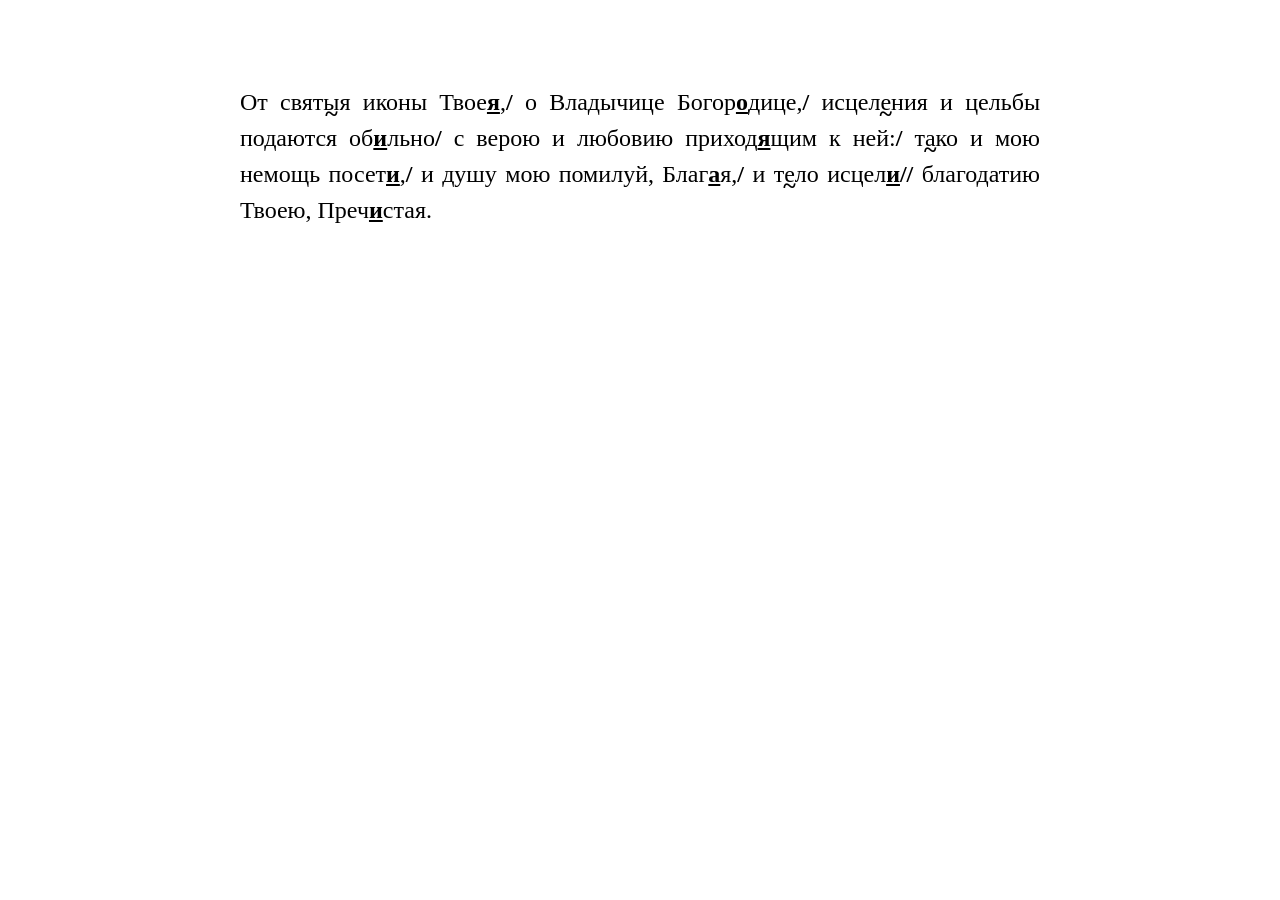
==== ee.html @ 31e386c4 "Add files via upload" ====
<!DOCTYPE html>
<html lang="ru">
<head>
    <meta charset="UTF-8">
    <title>Песнопение с разметкой распева</title>
    <style>
        body {
            font-family: "Times New Roman", Georgia, serif;
            font-size: 24px;
            line-height: 1.5;
            padding: 40px;
            background-color: #fff;
            color: #000;
            text-align:justify;
        }
        .chant-text {
            white-space: pre-wrap;
            max-width: 800px;
            margin: 0 auto;
        }
        .sing-wavy {
            position: relative;
            display: inline-block;
        }
        .sing-wavy::after {
            content: "~";
            position: absolute;
            bottom: 7px;
            left: 50%;
            transform: translateX(-50%);
            font-size: 1.0em;
            font-weight: 900;
            line-height: 0;
        }
    </style>
</head>
<body>
<div class="chant-text">
От свят<span class="sing-wavy">ы</span>я иконы Твое<b><u>я</u></b>,<b>/</b> о Владычице Богор<b><u>о</u></b>дице,<b>/</b> исцел<span class="sing-wavy">е</span>ния и цельбы подаются об<b><u>и</u></b>льно<b>/</b> с верою и любовию приход<b><u>я</u></b>щим к ней:<b>/</b> т<span class="sing-wavy">а</span>ко и мою немощь посет<b><u>и</u></b>,<b>/</b> и душу мою помилуй, Благ<b><u>а</u></b>я,<b>/</b> и т<span class="sing-wavy">е</span>ло исцел<b><u>и</u></b><b>//</b> благодатию Твоею, Преч<b><u>и</u></b>стая.</div>
</body>
</html>
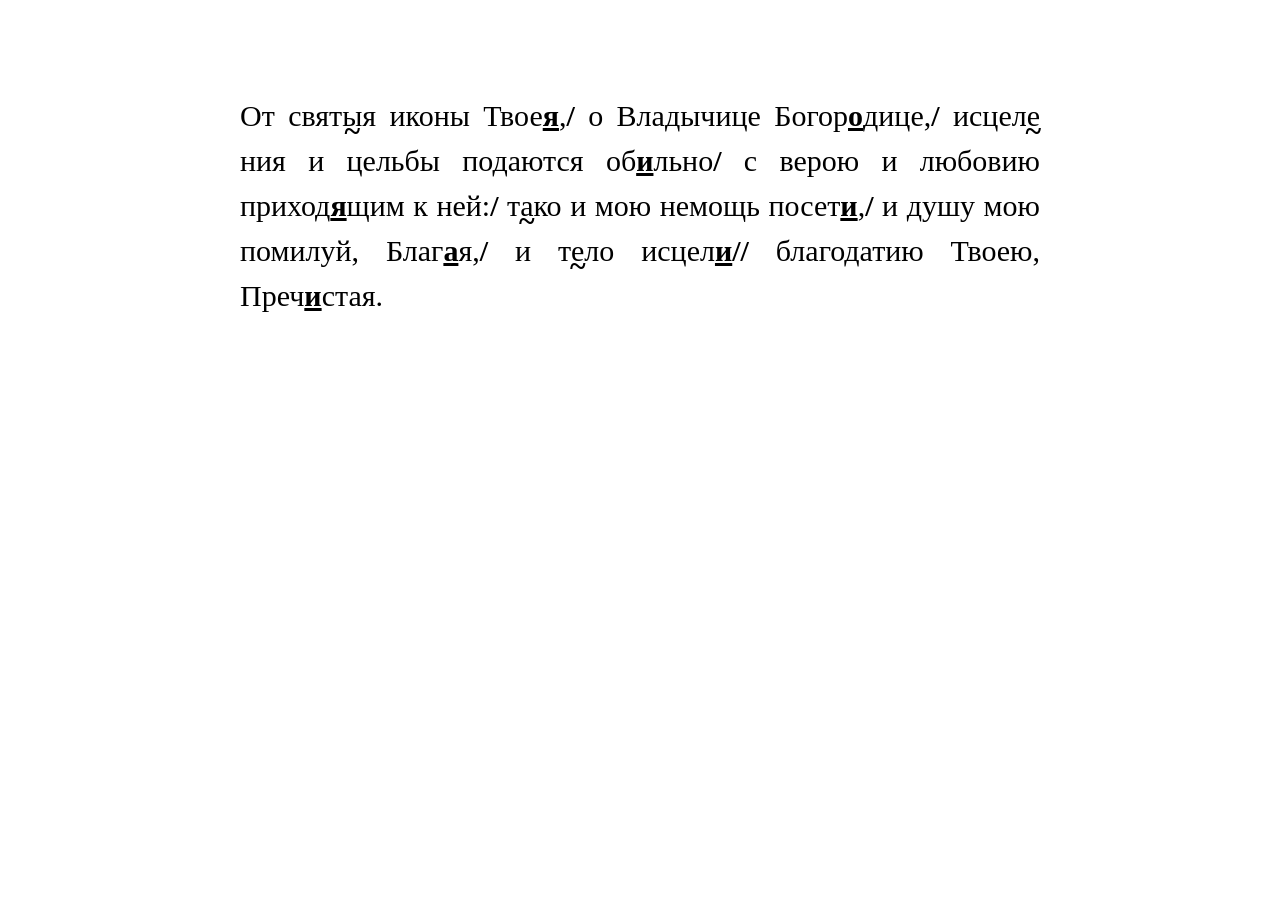
==== commit 69cc1846: "Update ee.html" ====
--- a/ee.html
+++ b/ee.html
@@ -2,11 +2,12 @@
 <html lang="ru">
 <head>
     <meta charset="UTF-8">
+    <meta name="viewport" content="width=device-width, initial-scale=1.0">
     <title>Песнопение с разметкой распева</title>
     <style>
         body {
             font-family: "Times New Roman", Georgia, serif;
-            font-size: 24px;
+            font-size: 30px;
             line-height: 1.5;
             padding: 40px;
             background-color: #fff;
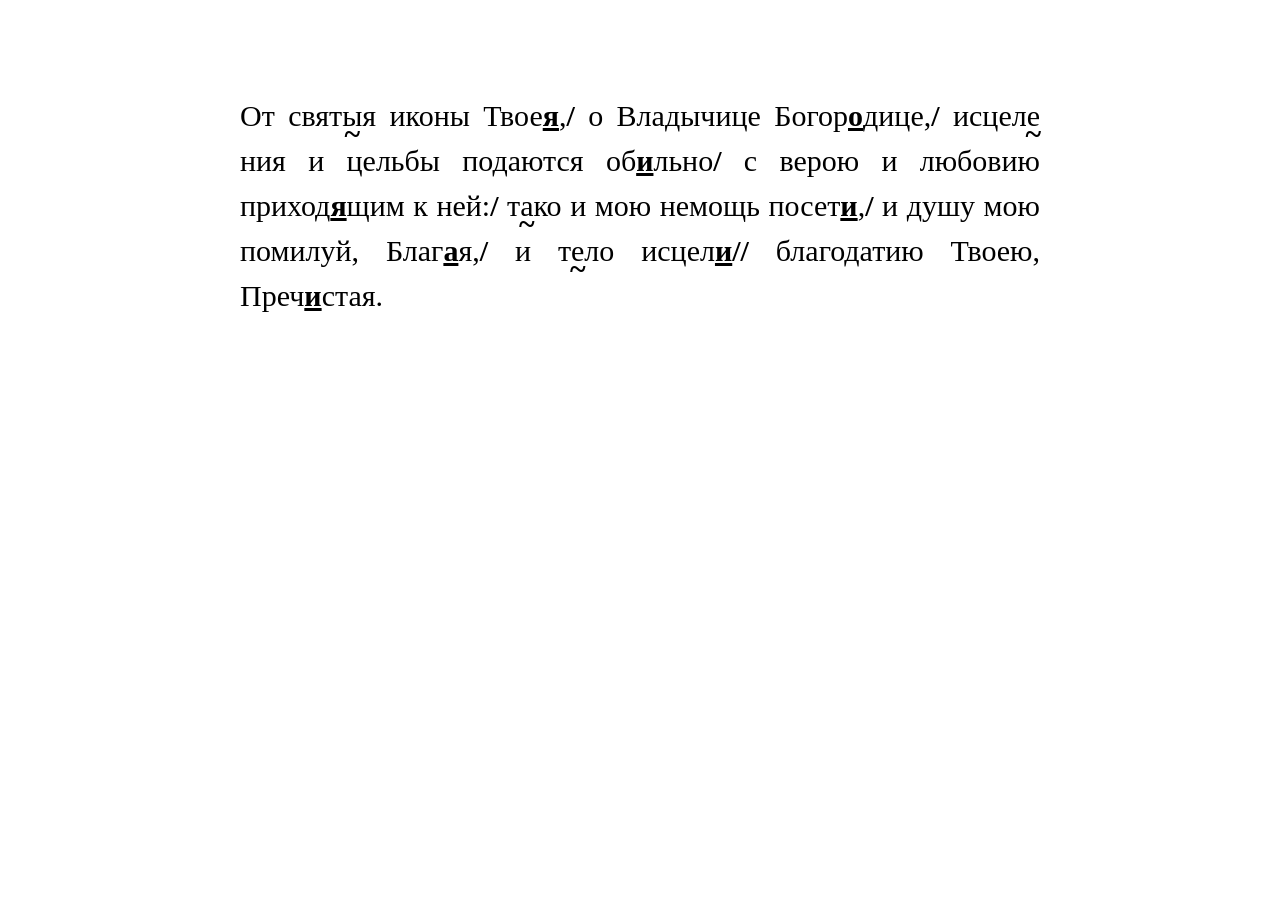
==== commit 3a69b320: "Update ee.html" ====
--- a/ee.html
+++ b/ee.html
@@ -26,7 +26,7 @@
         .sing-wavy::after {
             content: "~";
             position: absolute;
-            bottom: 7px;
+            bottom: 4px;
             left: 50%;
             transform: translateX(-50%);
             font-size: 1.0em;
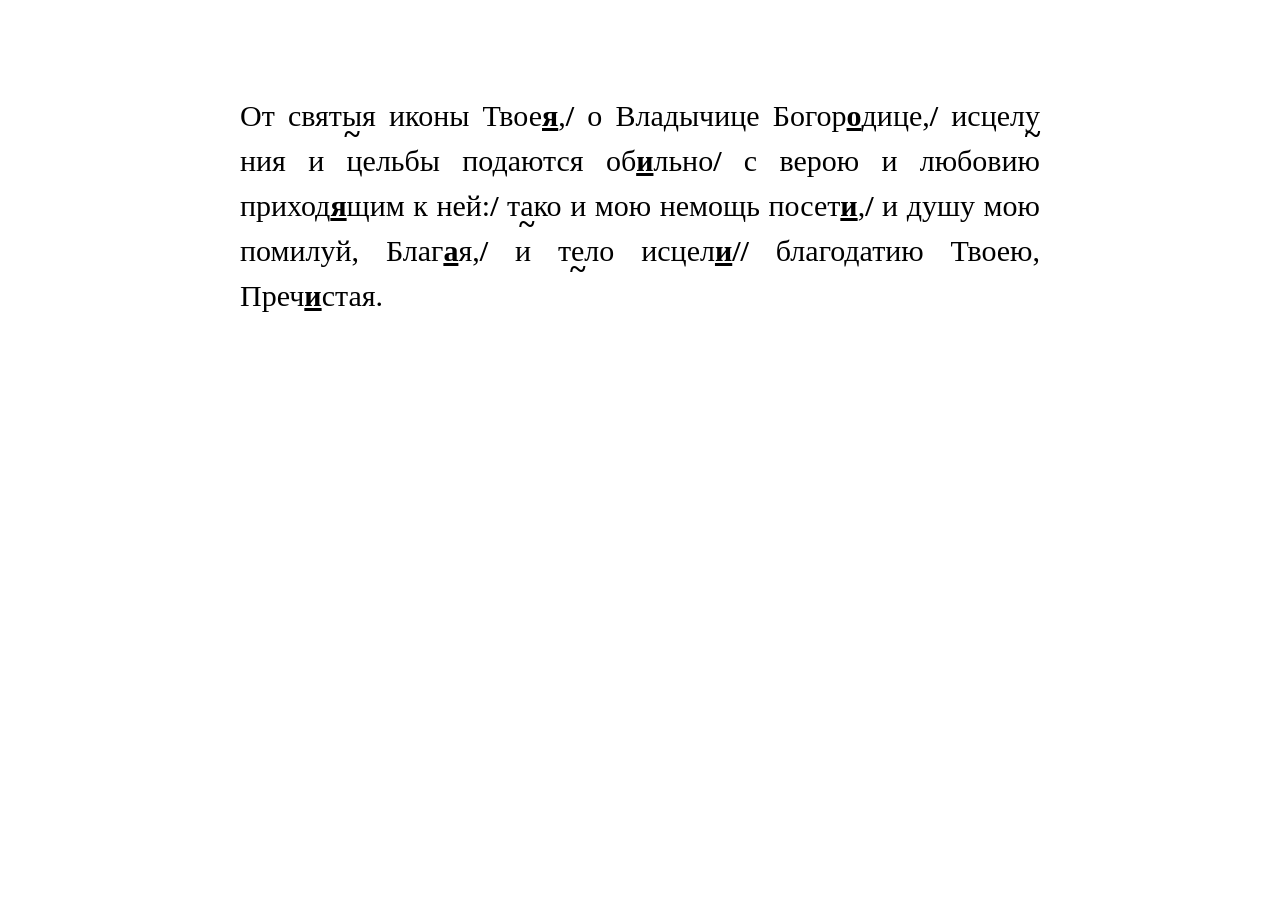
==== commit be0f0d57: "Update ee.html" ====
--- a/ee.html
+++ b/ee.html
@@ -37,6 +37,6 @@
 </head>
 <body>
 <div class="chant-text">
-От свят<span class="sing-wavy">ы</span>я иконы Твое<b><u>я</u></b>,<b>/</b> о Владычице Богор<b><u>о</u></b>дице,<b>/</b> исцел<span class="sing-wavy">е</span>ния и цельбы подаются об<b><u>и</u></b>льно<b>/</b> с верою и любовию приход<b><u>я</u></b>щим к ней:<b>/</b> т<span class="sing-wavy">а</span>ко и мою немощь посет<b><u>и</u></b>,<b>/</b> и душу мою помилуй, Благ<b><u>а</u></b>я,<b>/</b> и т<span class="sing-wavy">е</span>ло исцел<b><u>и</u></b><b>//</b> благодатию Твоею, Преч<b><u>и</u></b>стая.</div>
+От свят<span class="sing-wavy">ы</span>я иконы Твое<b><u>я</u></b>,<b>/</b> о Владычице Богор<b><u>о</u></b>дице,<b>/</b> исцел<span class="sing-wavy">у</span>ния и цельбы подаются об<b><u>и</u></b>льно<b>/</b> с верою и любовию приход<b><u>я</u></b>щим к ней:<b>/</b> т<span class="sing-wavy">а</span>ко и мою немощь посет<b><u>и</u></b>,<b>/</b> и душу мою помилуй, Благ<b><u>а</u></b>я,<b>/</b> и т<span class="sing-wavy">е</span>ло исцел<b><u>и</u></b><b>//</b> благодатию Твоею, Преч<b><u>и</u></b>стая.</div>
 </body>
 </html>
